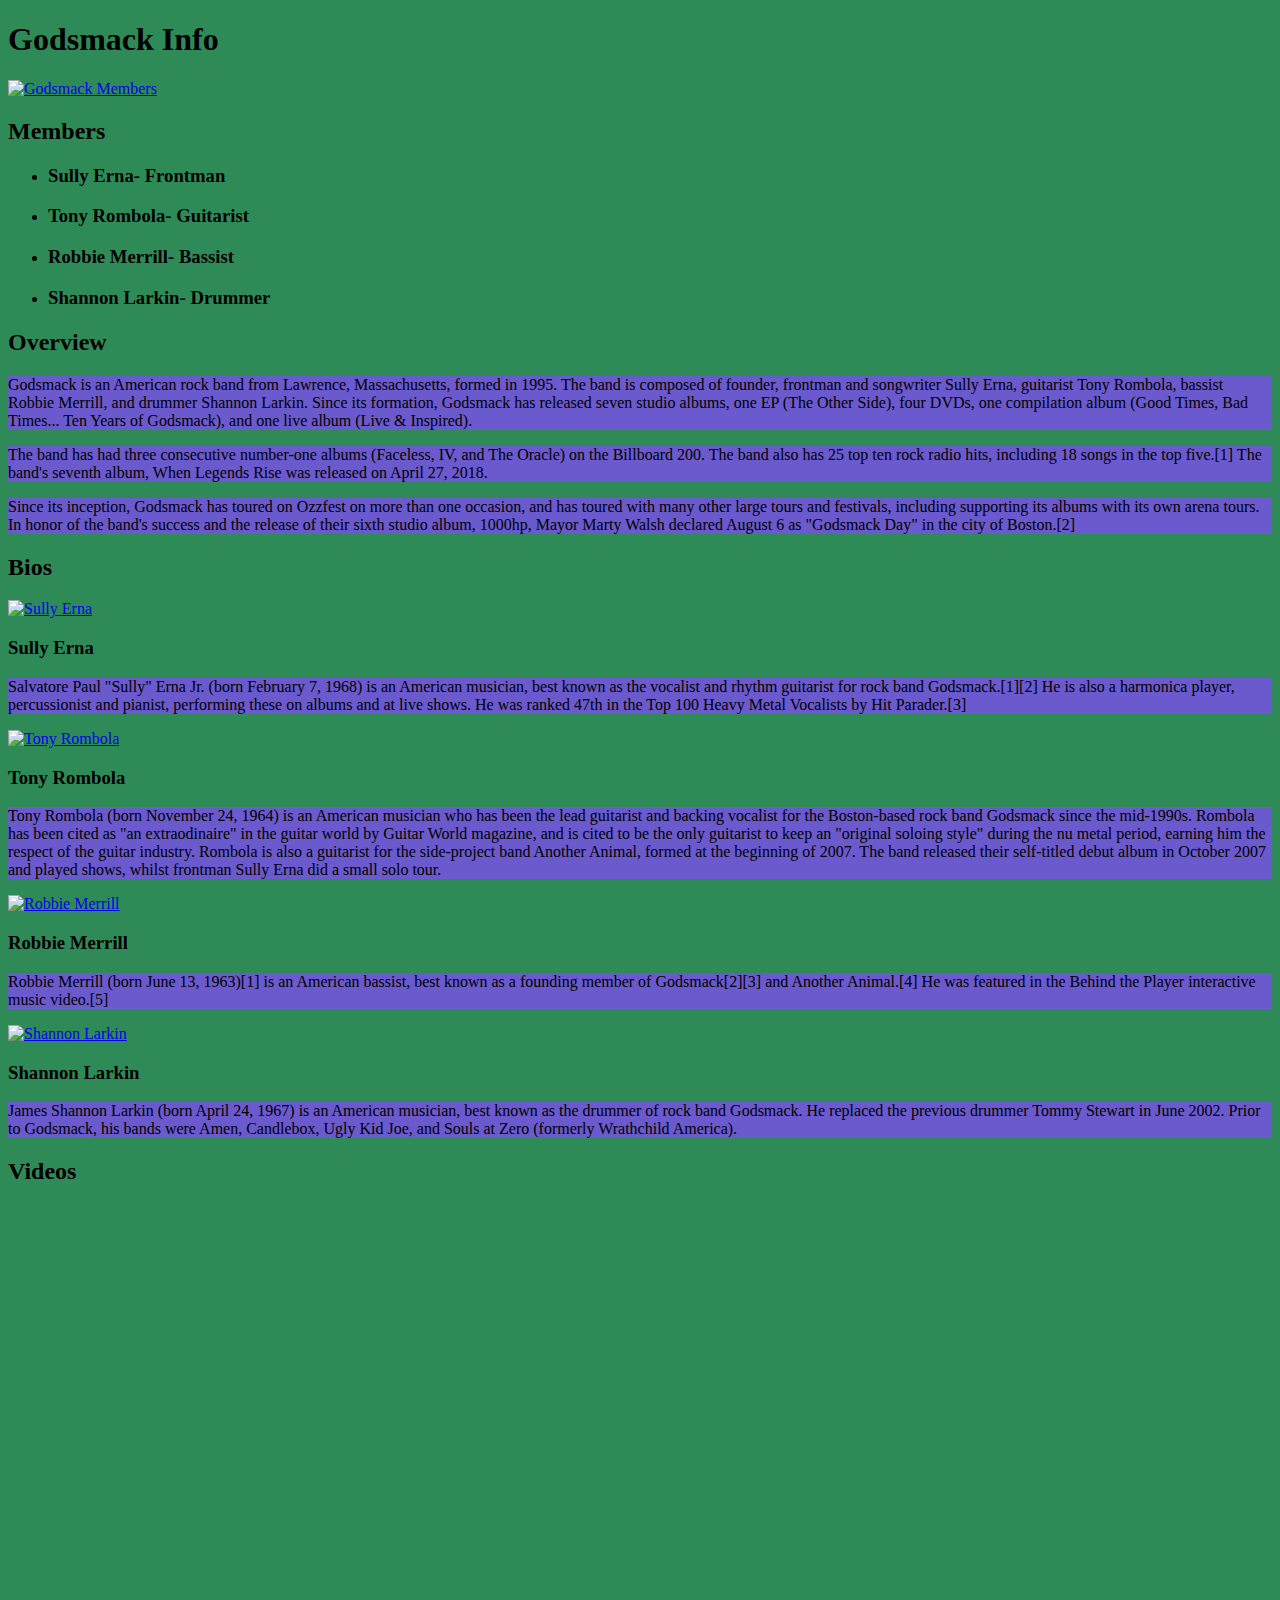
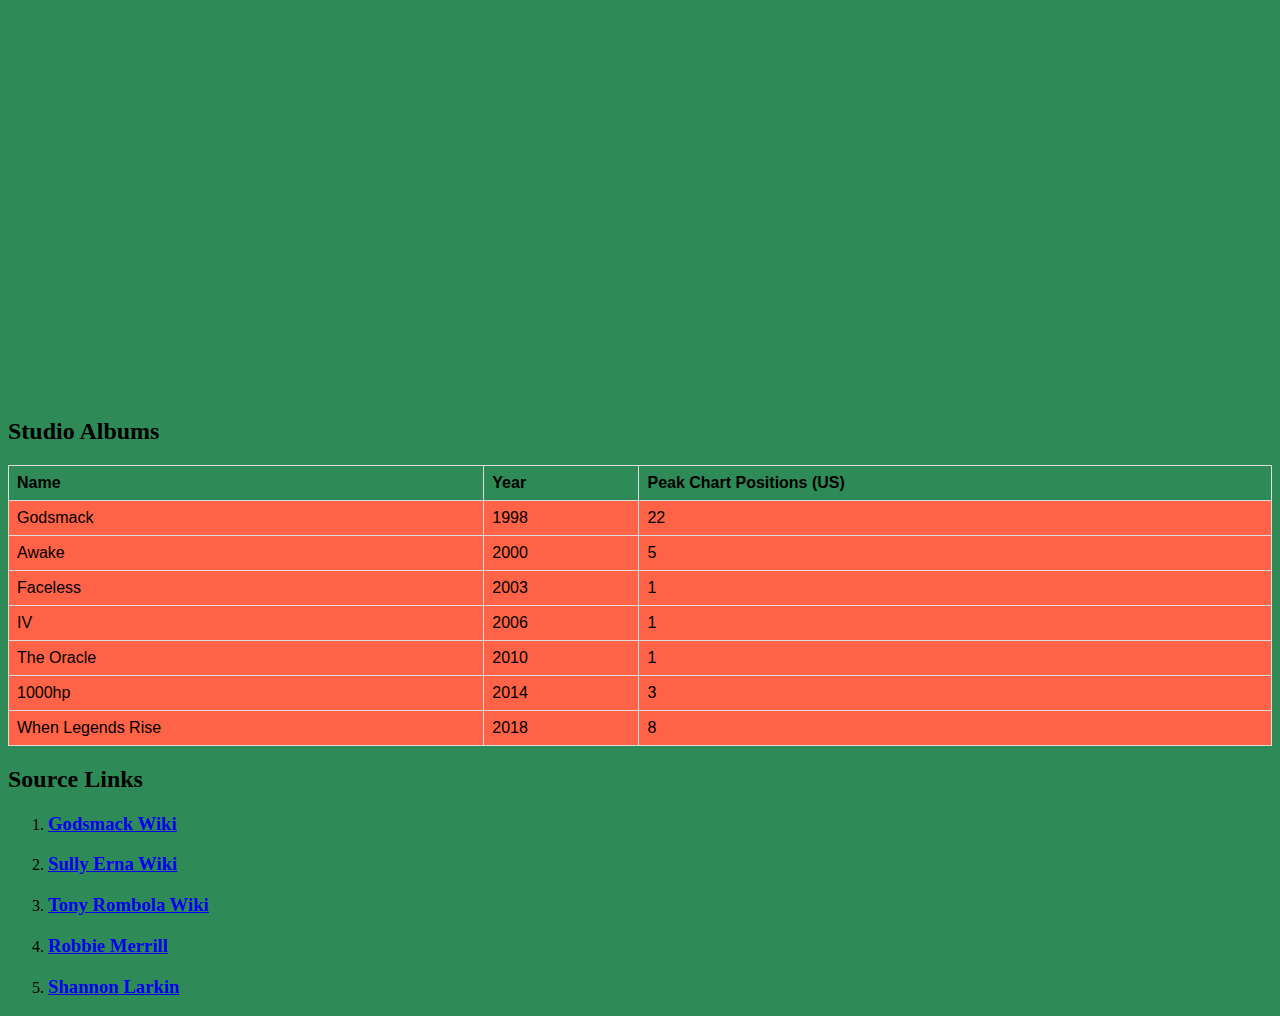
==== Module_5/HTML/MyFanPage.html @ 0155669b "committing all prework" ====
<!DOCTYPE html>

<html lang="en">

<head>
    <meta charset="UTF-8" />
    <title>Godsmack Fan Page</title>
    <link rel="icon" type="image/png"
        href="[data-uri]">
    <link rel="stylesheet" href="../CSS/myfanpage.css">

</head>

<body>
    <h1>Godsmack Info</h1>

    <a href="https://en.wikipedia.org/wiki/Godsmack#:~:text=Godsmack%20is%20an%20American%20rock,Merrill%2C%20and%20drummer%20Shannon%20Larkin.&text=The%20band%20also%20has%2025,songs%20in%20the%20top%20five."
        target="_blank"><img src="https://i.pinimg.com/originals/e6/ae/35/e6ae358187da513eaa7b9c97cccb94eb.jpg"
            alt="Godsmack Members" /></a>



    <h2>Members</h2>
    <p>
    <ul>
        <li>
            <h3>Sully Erna- Frontman</h3>
        </li>
        <li>
            <h3>Tony Rombola- Guitarist</h3>
        </li>
        <li>
            <h3>Robbie Merrill- Bassist</h3>
        </li>
        <li>
            <h3>Shannon Larkin- Drummer</h3>
        </li>
    </ul>
    </p>

    <h2>Overview</h2>

    <p>Godsmack is an American rock band from Lawrence, Massachusetts, formed in 1995. The band is composed of founder,
        frontman and songwriter Sully Erna, guitarist Tony Rombola, bassist Robbie Merrill, and drummer Shannon Larkin.
        Since its formation, Godsmack has released seven studio albums, one EP (The Other Side), four DVDs, one
        compilation album (Good Times, Bad Times... Ten Years of Godsmack), and one live album (Live & Inspired).</p>

    <p>The band has had three consecutive number-one albums (Faceless, IV, and The Oracle) on the Billboard 200. The
        band also has 25 top ten rock radio hits, including 18 songs in the top five.[1] The band's seventh album, When
        Legends Rise was released on April 27, 2018.</p>

    <p>Since its inception, Godsmack has toured on Ozzfest on more than one occasion, and has toured with many other
        large tours and festivals, including supporting its albums with its own arena tours. In honor of the band's
        success and the release of their sixth studio album, 1000hp, Mayor Marty Walsh declared August 6 as "Godsmack
        Day" in the city of Boston.[2]</p>

    <h2>Bios</h2>

    <a href="https://en.wikipedia.org/wiki/Sully_Erna" target="_blank"><img
            src="https://upload.wikimedia.org/wikipedia/commons/thumb/7/7d/River_City_Rockfest_Overview_%282017-05-27%29_%2834994280915%29.jpg/330px-River_City_Rockfest_Overview_%282017-05-27%29_%2834994280915%29.jpg"
            alt="Sully Erna" /></a>
        <h3>Sully Erna</h3>
        <p>

    Salvatore Paul "Sully" Erna Jr. (born February 7, 1968) is an American musician, best known as the vocalist and
    rhythm guitarist for rock band Godsmack.[1][2] He is also a harmonica player, percussionist and pianist, performing
    these on albums and at live shows. He was ranked 47th in the Top 100 Heavy Metal Vocalists by Hit Parader.[3]
    </p>

    <a href="https://en.wikipedia.org/wiki/Tony_Rombola" target="_blank"><img
            src="https://upload.wikimedia.org/wikipedia/commons/thumb/c/c7/2019_RiP_Godsmack_-_by_2eight_-_8SC8714_%28cropped%29.jpg/330px-2019_RiP_Godsmack_-_by_2eight_-_8SC8714_%28cropped%29.jpg"
            alt="Tony Rombola" /></a>
    
    <h3>Tony Rombola</h3>
    <p>

    Tony Rombola (born November 24, 1964) is an American musician who has been the lead guitarist and backing vocalist
    for the Boston-based rock band Godsmack since the mid-1990s. Rombola has been cited as "an extraodinaire" in the
    guitar world by Guitar World magazine, and is cited to be the only guitarist to keep an "original soloing style"
    during the nu metal period, earning him the respect of the guitar industry. Rombola is also a guitarist for the
    side-project band Another Animal, formed at the beginning of 2007. The band released their self-titled debut album
    in October 2007 and played shows, whilst frontman Sully Erna did a small solo tour.
    </p>

    <a href="https://en.wikipedia.org/wiki/Robbie_Merrill" target="_blank"><img
            src="https://upload.wikimedia.org/wikipedia/commons/thumb/1/12/2015_RiP_Godsmack_Robbie_Merrill_by_2eight_-_3SC5181.jpg/330px-2015_RiP_Godsmack_Robbie_Merrill_by_2eight_-_3SC5181.jpg"
            alt="Robbie Merrill" /></a>
    
    <h3>Robbie Merrill</h3>
    <p>

    Robbie Merrill (born June 13, 1963)[1] is an American bassist, best known as a founding member of Godsmack[2][3] and
    Another Animal.[4] He was featured in the Behind the Player interactive music video.[5]
    </p>

    <a href="https://en.wikipedia.org/wiki/Shannon_Larkin" target="_blank"><img
            src="https://upload.wikimedia.org/wikipedia/commons/thumb/e/eb/2019_RiP_Godsmack_-_by_2eight_-_8SC8529_%28cropped%29.jpg/383px-2019_RiP_Godsmack_-_by_2eight_-_8SC8529_%28cropped%29.jpg"
            alt="Shannon Larkin" /></a>

   
    <h3>Shannon Larkin</h3>
    <p>

    James Shannon Larkin (born April 24, 1967) is an American musician, best known as the drummer of rock band Godsmack.
    He replaced the previous drummer Tommy Stewart in June 2002. Prior to Godsmack, his bands were Amen, Candlebox, Ugly
    Kid Joe, and Souls at Zero (formerly Wrathchild America).
    </p>


    <h2>Videos</h2>

    <iframe width="560" height="315" src="https://www.youtube.com/embed/6AY19BPipyo" frameborder="0"
        allow="accelerometer; autoplay; clipboard-write; encrypted-media; gyroscope; picture-in-picture"
        allowfullscreen></iframe>

    <iframe width="836" height="470" src="https://www.youtube.com/embed/WH-E98MltJc?list=RDEMvzkIsCGpImNWH3Tfp-h1LQ"
        frameborder="0" allow="accelerometer; autoplay; clipboard-write; encrypted-media; gyroscope; picture-in-picture"
        allowfullscreen></iframe>


    <h2>Studio Albums</h2>

    <style>
        table {
            font-family: arial, sans-serif;
            border-collapse: collapse;
            width: 100%;
        }

        td,
        th {
            border: 1px solid #dddddd;
            text-align: left;
            padding: 8px;
        }

        tr:nth-child(even) {
            background-color: #dddddd;
        }
    </style>

    <table>
        <tr>
            <th>Name</th>
            <th>Year</th>
            <th>Peak Chart Positions (US)</th>
        </tr>
        <tr>
            <td>Godsmack</td>
            <td>1998</td>
            <td>22</td>
        </tr>
        <tr>
            <td> Awake</td>
            <td>2000</td>
            <td>5</td>
        </tr>
        <tr>
            <td>Faceless</td>
            <td>2003</td>
            <td>1</td>
        </tr>
        <tr>
            <td>IV</td>
            <td>2006</td>
            <td>1</td>
        </tr>
        <tr>
            <td>The Oracle</td>
            <td>2010</td>
            <td>1</td>
        </tr>
        <tr>
            <td>1000hp</td>
            <td>2014</td>
            <td>3</td>
        </tr>
        <tr>
            <td>When Legends Rise</td>
            <td>2018</td>
            <td>8</td>
        </tr>
    </table>




    <h2>Source Links</h2>

    <p>
    <ol>

        <li>
            <h3>
                <a href="https://en.wikipedia.org/wiki/Godsmack#:~:text=Godsmack%20is%20an%20American%20rock,Merrill%2C%20and%20drummer%20Shannon%20Larkin.&text=The%20band%20also%20has%2025,songs%20in%20the%20top%20five."
                    target="_blank">Godsmack Wiki</a>
            </h3>
        </li>

        <li>
            <h3>
                <a href="https://en.wikipedia.org/wiki/Sully_Erna" target="_blank">Sully Erna Wiki</a>
            </h3>
        </li>

        <li>
            <h3>
                <a href="https://en.wikipedia.org/wiki/Tony_Rombola" target="_blank">Tony Rombola Wiki</a>
            </h3>
        </li>

        <li>
            <h3>
                <a href="https://en.wikipedia.org/wiki/Robbie_Merrill" target="_blank">Robbie Merrill</a>
            </h3>
        </li>

        <li>
            <h3>
                <a href="https://en.wikipedia.org/wiki/Shannon_Larkin" target="_blank">Shannon Larkin</a>
            </h3>
        </li>

    </ol>



    </p>



</body>

</html>
---- Module_5/CSS/myfanpage.css ----
body {
    background-color: seagreen;
  }

  .seashell {
      color: seashell;

  }

  p {

background-color: slateblue;
  }

        table {
            font-family: arial, sans-serif;
            border-collapse: collapse;
            width: 100%;
        }

        th {
            border: 1px solid #dddddd;
            text-align: left;
            padding: 8px;
        }

        tr:nth-child(even) {
            background-color: #dddddd;
        }

        td {
            background-color: tomato;
        }
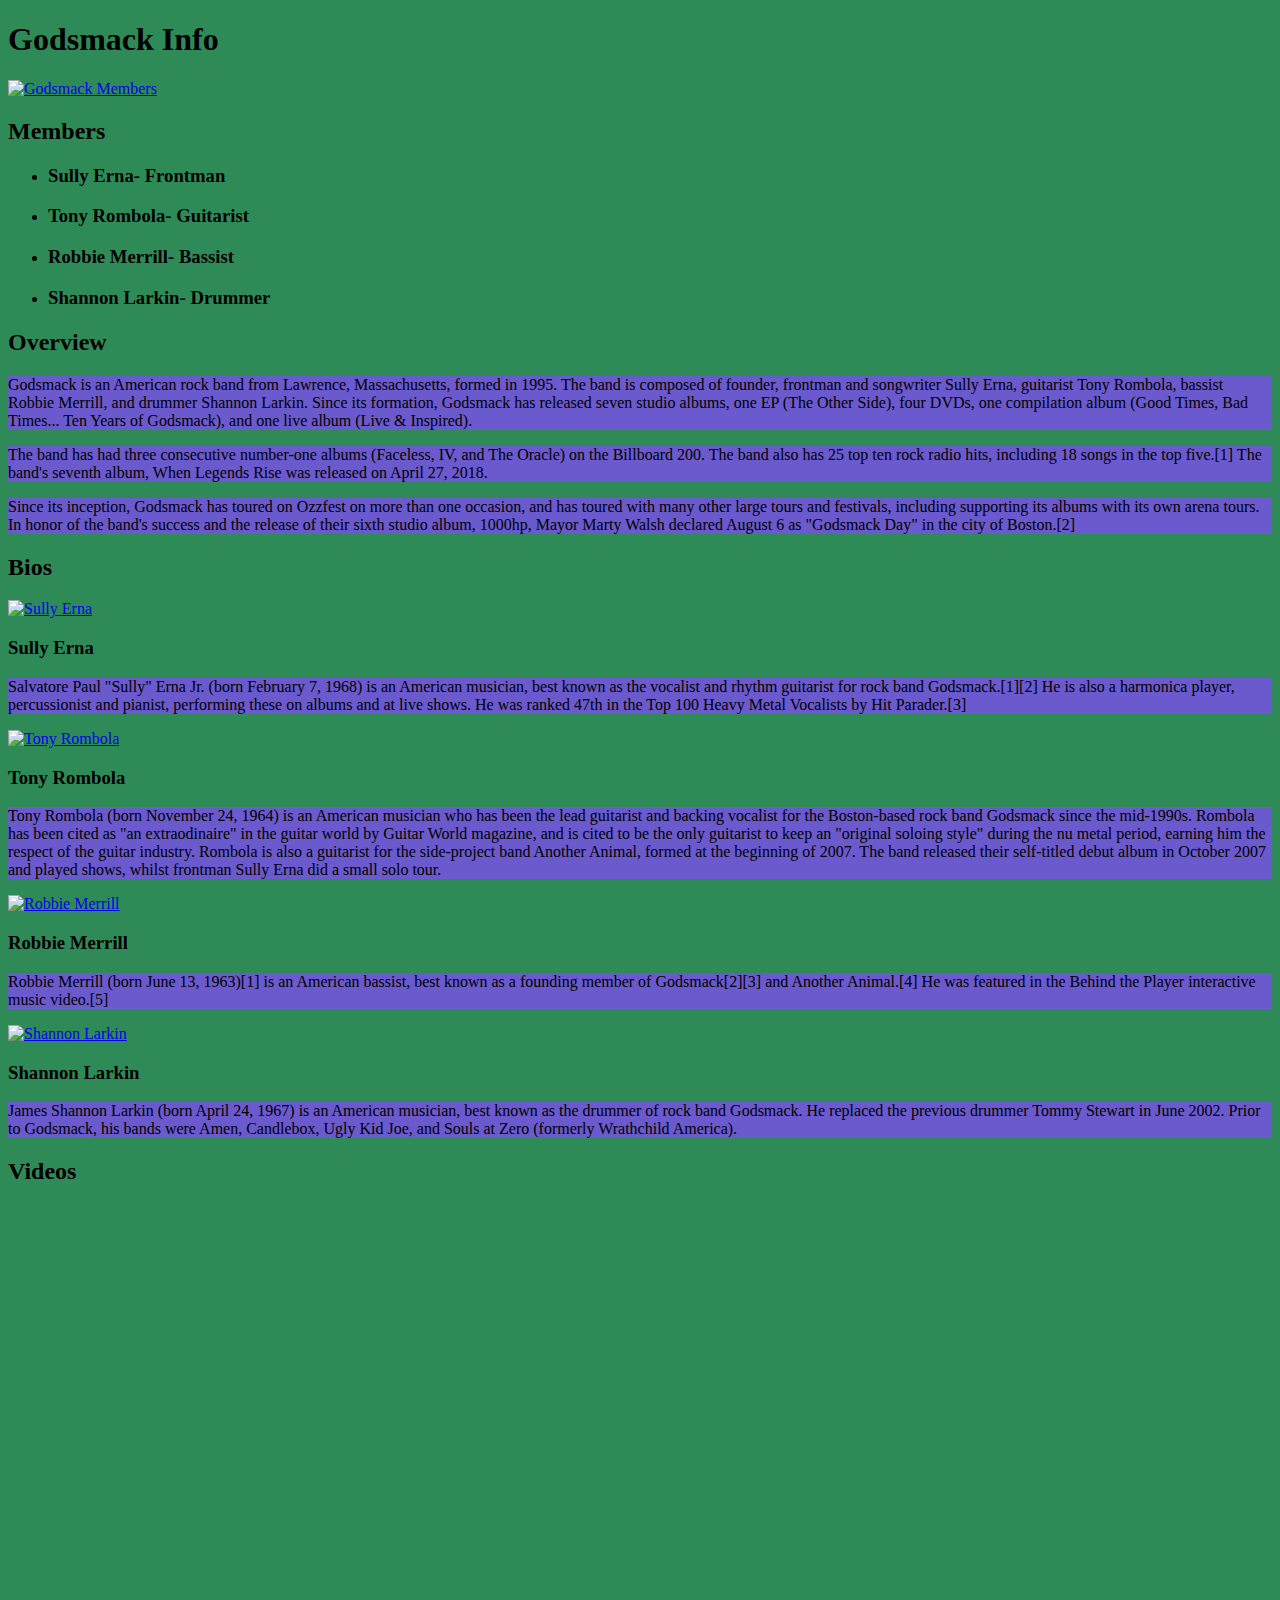
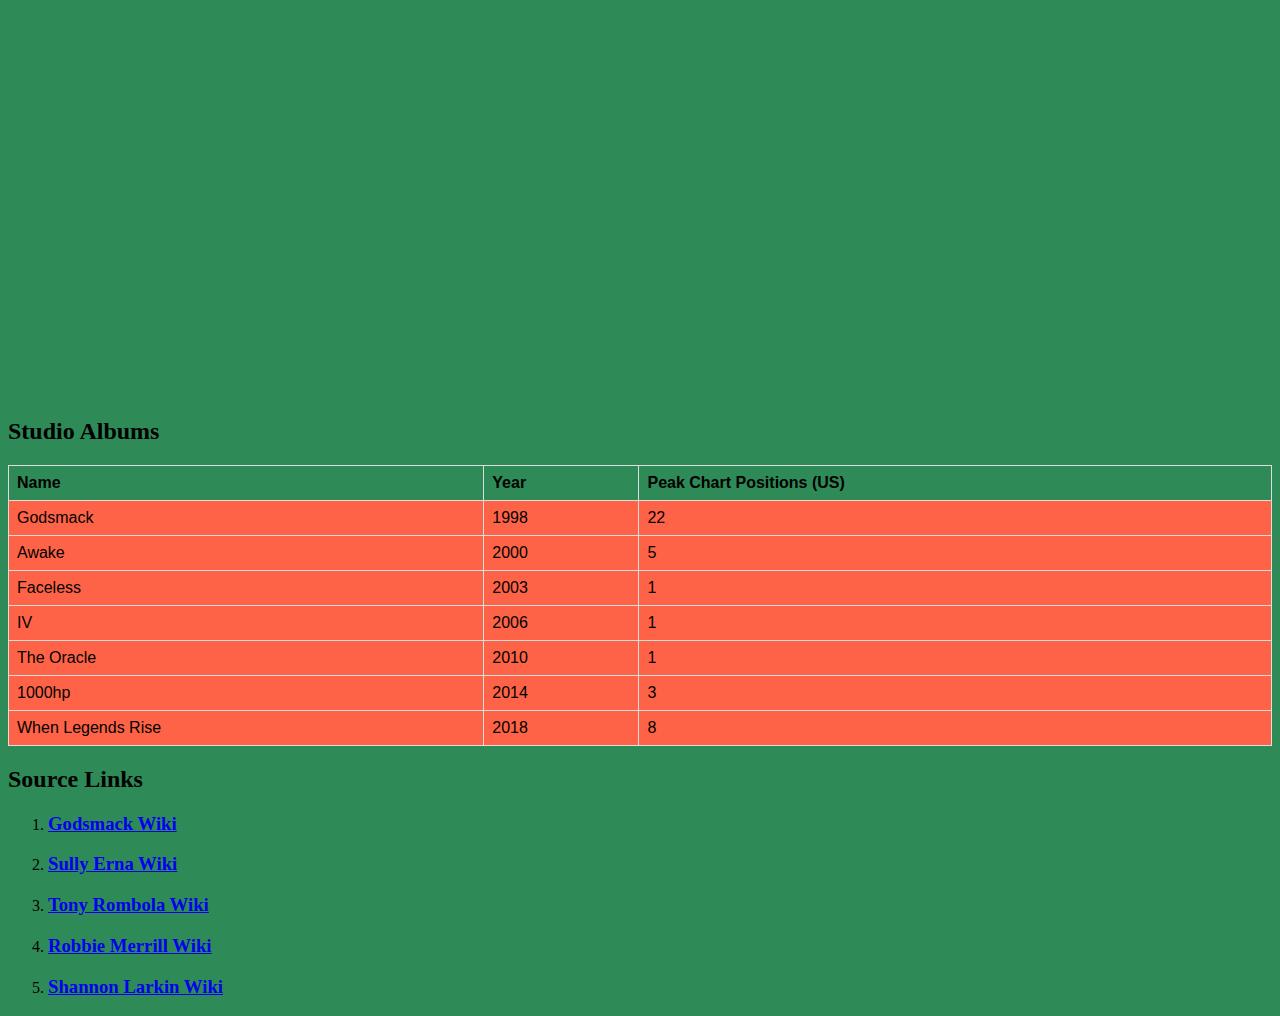
==== commit 44cbb3d1: "added the link for my scratch project" ====
--- a/Module_5/HTML/MyFanPage.html
+++ b/Module_5/HTML/MyFanPage.html
@@ -59,51 +59,57 @@
     <a href="https://en.wikipedia.org/wiki/Sully_Erna" target="_blank"><img
             src="https://upload.wikimedia.org/wikipedia/commons/thumb/7/7d/River_City_Rockfest_Overview_%282017-05-27%29_%2834994280915%29.jpg/330px-River_City_Rockfest_Overview_%282017-05-27%29_%2834994280915%29.jpg"
             alt="Sully Erna" /></a>
-        <h3>Sully Erna</h3>
-        <p>
-
-    Salvatore Paul "Sully" Erna Jr. (born February 7, 1968) is an American musician, best known as the vocalist and
-    rhythm guitarist for rock band Godsmack.[1][2] He is also a harmonica player, percussionist and pianist, performing
-    these on albums and at live shows. He was ranked 47th in the Top 100 Heavy Metal Vocalists by Hit Parader.[3]
+    <h3>Sully Erna</h3>
+    <p>
+
+        Salvatore Paul "Sully" Erna Jr. (born February 7, 1968) is an American musician, best known as the vocalist and
+        rhythm guitarist for rock band Godsmack.[1][2] He is also a harmonica player, percussionist and pianist,
+        performing
+        these on albums and at live shows. He was ranked 47th in the Top 100 Heavy Metal Vocalists by Hit Parader.[3]
     </p>
 
     <a href="https://en.wikipedia.org/wiki/Tony_Rombola" target="_blank"><img
             src="https://upload.wikimedia.org/wikipedia/commons/thumb/c/c7/2019_RiP_Godsmack_-_by_2eight_-_8SC8714_%28cropped%29.jpg/330px-2019_RiP_Godsmack_-_by_2eight_-_8SC8714_%28cropped%29.jpg"
             alt="Tony Rombola" /></a>
-    
+
     <h3>Tony Rombola</h3>
     <p>
 
-    Tony Rombola (born November 24, 1964) is an American musician who has been the lead guitarist and backing vocalist
-    for the Boston-based rock band Godsmack since the mid-1990s. Rombola has been cited as "an extraodinaire" in the
-    guitar world by Guitar World magazine, and is cited to be the only guitarist to keep an "original soloing style"
-    during the nu metal period, earning him the respect of the guitar industry. Rombola is also a guitarist for the
-    side-project band Another Animal, formed at the beginning of 2007. The band released their self-titled debut album
-    in October 2007 and played shows, whilst frontman Sully Erna did a small solo tour.
+        Tony Rombola (born November 24, 1964) is an American musician who has been the lead guitarist and backing
+        vocalist
+        for the Boston-based rock band Godsmack since the mid-1990s. Rombola has been cited as "an extraodinaire" in the
+        guitar world by Guitar World magazine, and is cited to be the only guitarist to keep an "original soloing style"
+        during the nu metal period, earning him the respect of the guitar industry. Rombola is also a guitarist for the
+        side-project band Another Animal, formed at the beginning of 2007. The band released their self-titled debut
+        album
+        in October 2007 and played shows, whilst frontman Sully Erna did a small solo tour.
     </p>
 
     <a href="https://en.wikipedia.org/wiki/Robbie_Merrill" target="_blank"><img
             src="https://upload.wikimedia.org/wikipedia/commons/thumb/1/12/2015_RiP_Godsmack_Robbie_Merrill_by_2eight_-_3SC5181.jpg/330px-2015_RiP_Godsmack_Robbie_Merrill_by_2eight_-_3SC5181.jpg"
             alt="Robbie Merrill" /></a>
-    
+
     <h3>Robbie Merrill</h3>
     <p>
 
-    Robbie Merrill (born June 13, 1963)[1] is an American bassist, best known as a founding member of Godsmack[2][3] and
-    Another Animal.[4] He was featured in the Behind the Player interactive music video.[5]
+        Robbie Merrill (born June 13, 1963)[1] is an American bassist, best known as a founding member of Godsmack[2][3]
+        and
+        Another Animal.[4] He was featured in the Behind the Player interactive music video.[5]
     </p>
 
     <a href="https://en.wikipedia.org/wiki/Shannon_Larkin" target="_blank"><img
             src="https://upload.wikimedia.org/wikipedia/commons/thumb/e/eb/2019_RiP_Godsmack_-_by_2eight_-_8SC8529_%28cropped%29.jpg/383px-2019_RiP_Godsmack_-_by_2eight_-_8SC8529_%28cropped%29.jpg"
             alt="Shannon Larkin" /></a>
 
-   
+
     <h3>Shannon Larkin</h3>
     <p>
 
-    James Shannon Larkin (born April 24, 1967) is an American musician, best known as the drummer of rock band Godsmack.
-    He replaced the previous drummer Tommy Stewart in June 2002. Prior to Godsmack, his bands were Amen, Candlebox, Ugly
-    Kid Joe, and Souls at Zero (formerly Wrathchild America).
+        James Shannon Larkin (born April 24, 1967) is an American musician, best known as the drummer of rock band
+        Godsmack.
+        He replaced the previous drummer Tommy Stewart in June 2002. Prior to Godsmack, his bands were Amen, Candlebox,
+        Ugly
+        Kid Joe, and Souls at Zero (formerly Wrathchild America).
     </p>
 
 
@@ -211,13 +217,13 @@
 
         <li>
             <h3>
-                <a href="https://en.wikipedia.org/wiki/Robbie_Merrill" target="_blank">Robbie Merrill</a>
-            </h3>
-        </li>
-
-        <li>
-            <h3>
-                <a href="https://en.wikipedia.org/wiki/Shannon_Larkin" target="_blank">Shannon Larkin</a>
+                <a href="https://en.wikipedia.org/wiki/Robbie_Merrill" target="_blank">Robbie Merrill Wiki</a>
+            </h3>
+        </li>
+
+        <li>
+            <h3>
+                <a href="https://en.wikipedia.org/wiki/Shannon_Larkin" target="_blank">Shannon Larkin Wiki</a>
             </h3>
         </li>
 
